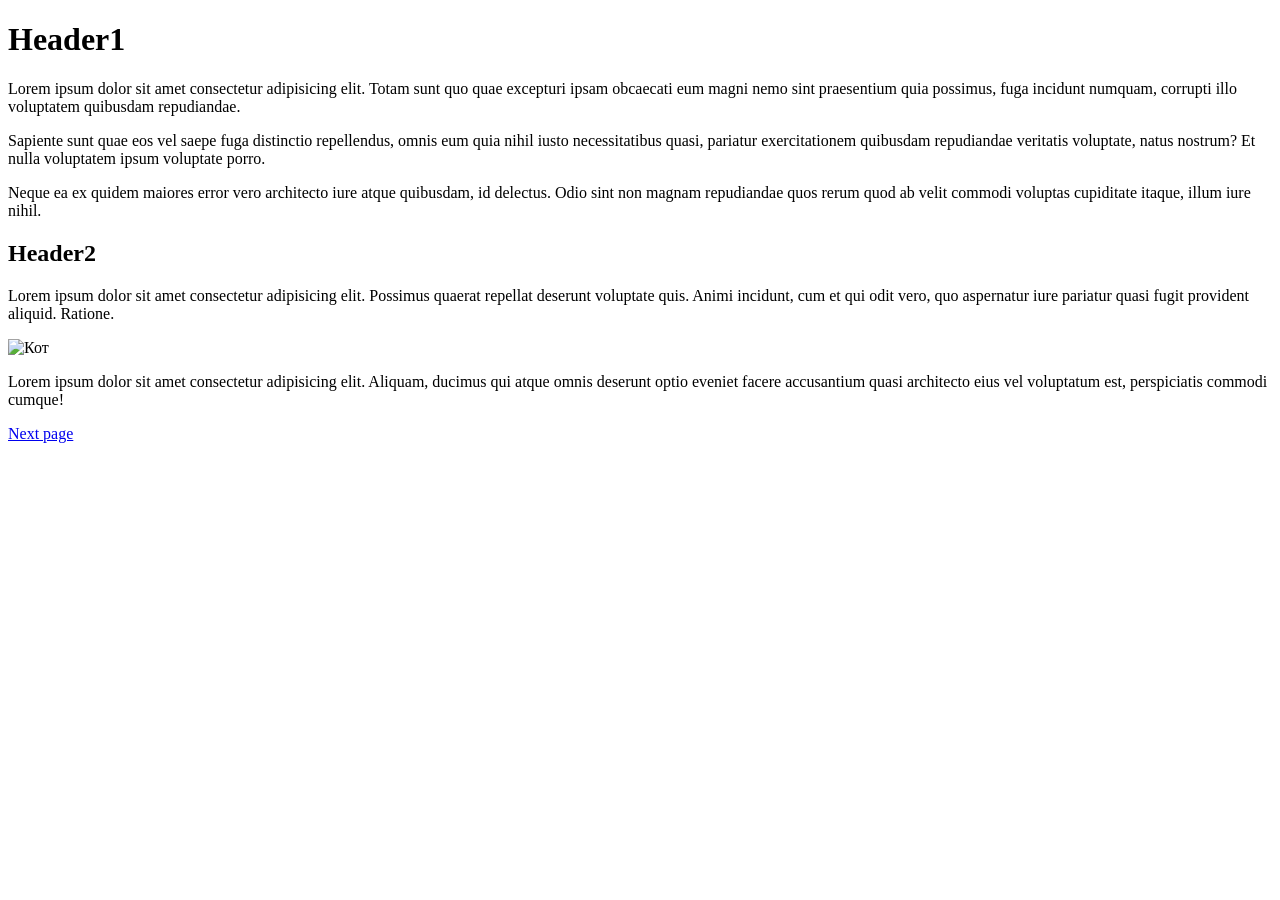
==== index.html @ ce400897 "New file index" ====
<!DOCTYPE html>
<html lang="ru">
<head>
    <meta charset="UTF-8">
    <meta name="viewport" content="width=device-width, initial-scale=1.0">
    <title>Document</title>
    <link rel="stylesheet" href="css/1.css">
</head>
<body>
    <h1 class="sea center">Header1</h1>
    <p class="bold">Lorem ipsum dolor sit amet consectetur adipisicing elit. Totam sunt quo quae excepturi ipsam obcaecati eum magni nemo sint praesentium quia possimus, fuga incidunt numquam, corrupti illo voluptatem quibusdam repudiandae.</p>
    <p>Sapiente sunt quae eos vel saepe fuga distinctio repellendus, omnis eum quia nihil iusto necessitatibus quasi, pariatur exercitationem quibusdam repudiandae veritatis voluptate, natus nostrum? Et nulla voluptatem ipsum voluptate porro.</p>
    <p>Neque ea ex quidem maiores error vero architecto iure atque quibusdam, id delectus. Odio sint non magnam repudiandae quos rerum quod ab velit commodi voluptas cupiditate itaque, illum iure nihil.</p>

    <h2 class="blue center big">Header2</h2>
    <p>Lorem ipsum dolor sit amet consectetur adipisicing elit. Possimus quaerat repellat deserunt voluptate quis. Animi incidunt, cum et qui odit vero, quo aspernatur iure pariatur quasi fugit provident aliquid. Ratione.</p>

    <img src="img/cat.jpeg" alt="Кот">

    <p class="right">Lorem ipsum dolor sit amet consectetur adipisicing elit. Aliquam, ducimus qui atque omnis deserunt optio eveniet facere accusantium quasi architecto eius vel voluptatum est, perspiciatis commodi cumque!</p>
    <a href="1.html">Next page</a>
</body>
</html>
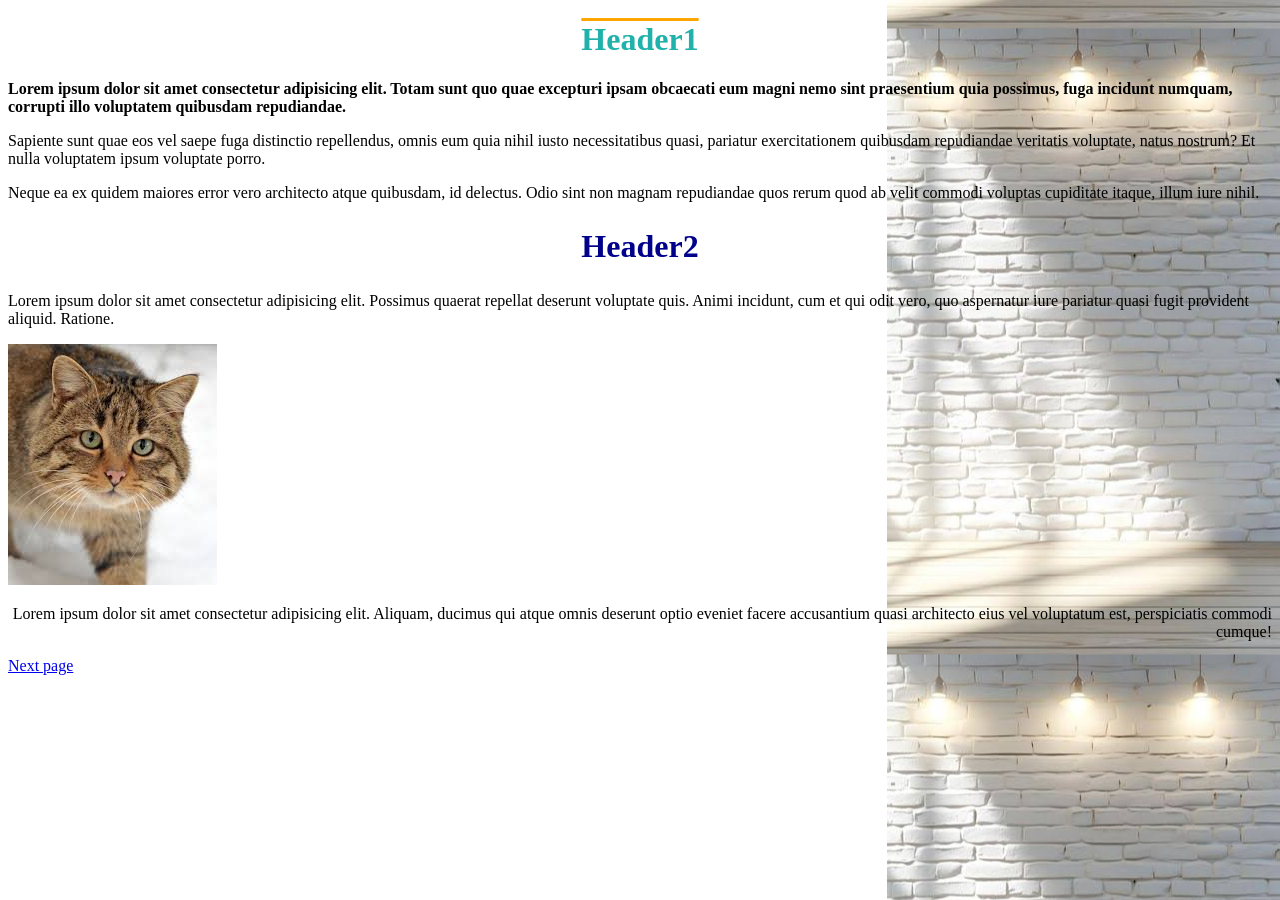
==== commit 456061cf: "Article content" ====
--- a/index.html
+++ b/index.html
@@ -1,5 +1,5 @@
 <!DOCTYPE html>
-<html lang="ru">
+<html lang="en">
 <head>
     <meta charset="UTF-8">
     <meta name="viewport" content="width=device-width, initial-scale=1.0">
@@ -10,7 +10,7 @@
     <h1 class="sea center">Header1</h1>
     <p class="bold">Lorem ipsum dolor sit amet consectetur adipisicing elit. Totam sunt quo quae excepturi ipsam obcaecati eum magni nemo sint praesentium quia possimus, fuga incidunt numquam, corrupti illo voluptatem quibusdam repudiandae.</p>
     <p>Sapiente sunt quae eos vel saepe fuga distinctio repellendus, omnis eum quia nihil iusto necessitatibus quasi, pariatur exercitationem quibusdam repudiandae veritatis voluptate, natus nostrum? Et nulla voluptatem ipsum voluptate porro.</p>
-    <p>Neque ea ex quidem maiores error vero architecto iure atque quibusdam, id delectus. Odio sint non magnam repudiandae quos rerum quod ab velit commodi voluptas cupiditate itaque, illum iure nihil.</p>
+    <p>Neque ea ex quidem maiores error vero architecto atque quibusdam, id delectus. Odio sint non magnam repudiandae quos rerum quod ab velit commodi voluptas cupiditate itaque, illum iure nihil.</p>
 
     <h2 class="blue center big">Header2</h2>
     <p>Lorem ipsum dolor sit amet consectetur adipisicing elit. Possimus quaerat repellat deserunt voluptate quis. Animi incidunt, cum et qui odit vero, quo aspernatur iure pariatur quasi fugit provident aliquid. Ratione.</p>
--- a/css/1.css
+++ b/css/1.css
@@ -0,0 +1,31 @@
+body {
+    background: url(/img/fon.jpeg) repeat-y 100%;
+}
+
+.blue { color: darkblue; }
+.sea  {
+    color: lightseagreen;
+    text-decoration: overline orange;
+}
+
+
+.center { text-align: center; }
+.right  { text-align: right; }
+
+
+.big   { font-size: 2rem; }
+.small { font-size: 0.8rem; }
+
+
+.bold { font-weight: bold; }
+
+
+table {
+    border-top: 10px solid darkcyan;
+    border-left: 5px dotted orange;
+    border-right: 5px dashed cyan;
+    border-bottom: 10px solid purple;
+}
+
+ol { list-style-type: lower-greek; }
+ul { list-style-type: square; }
